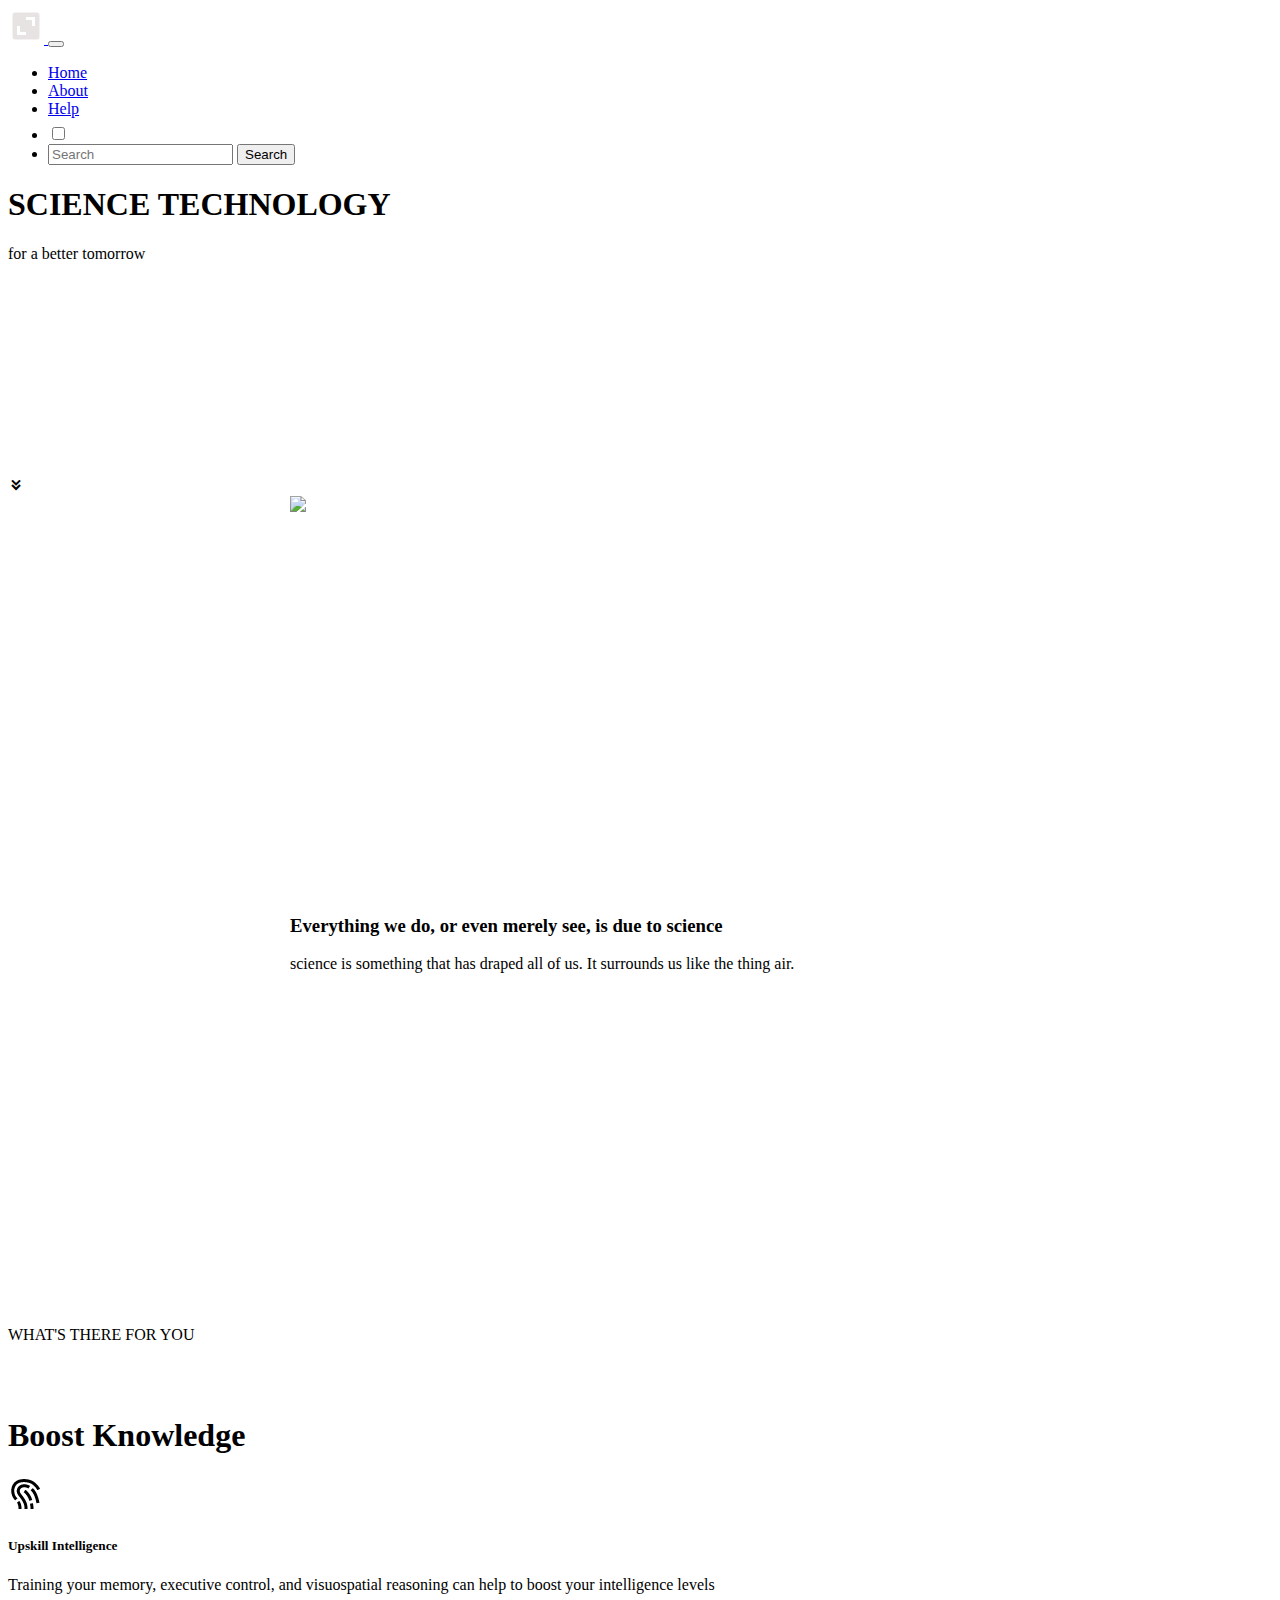
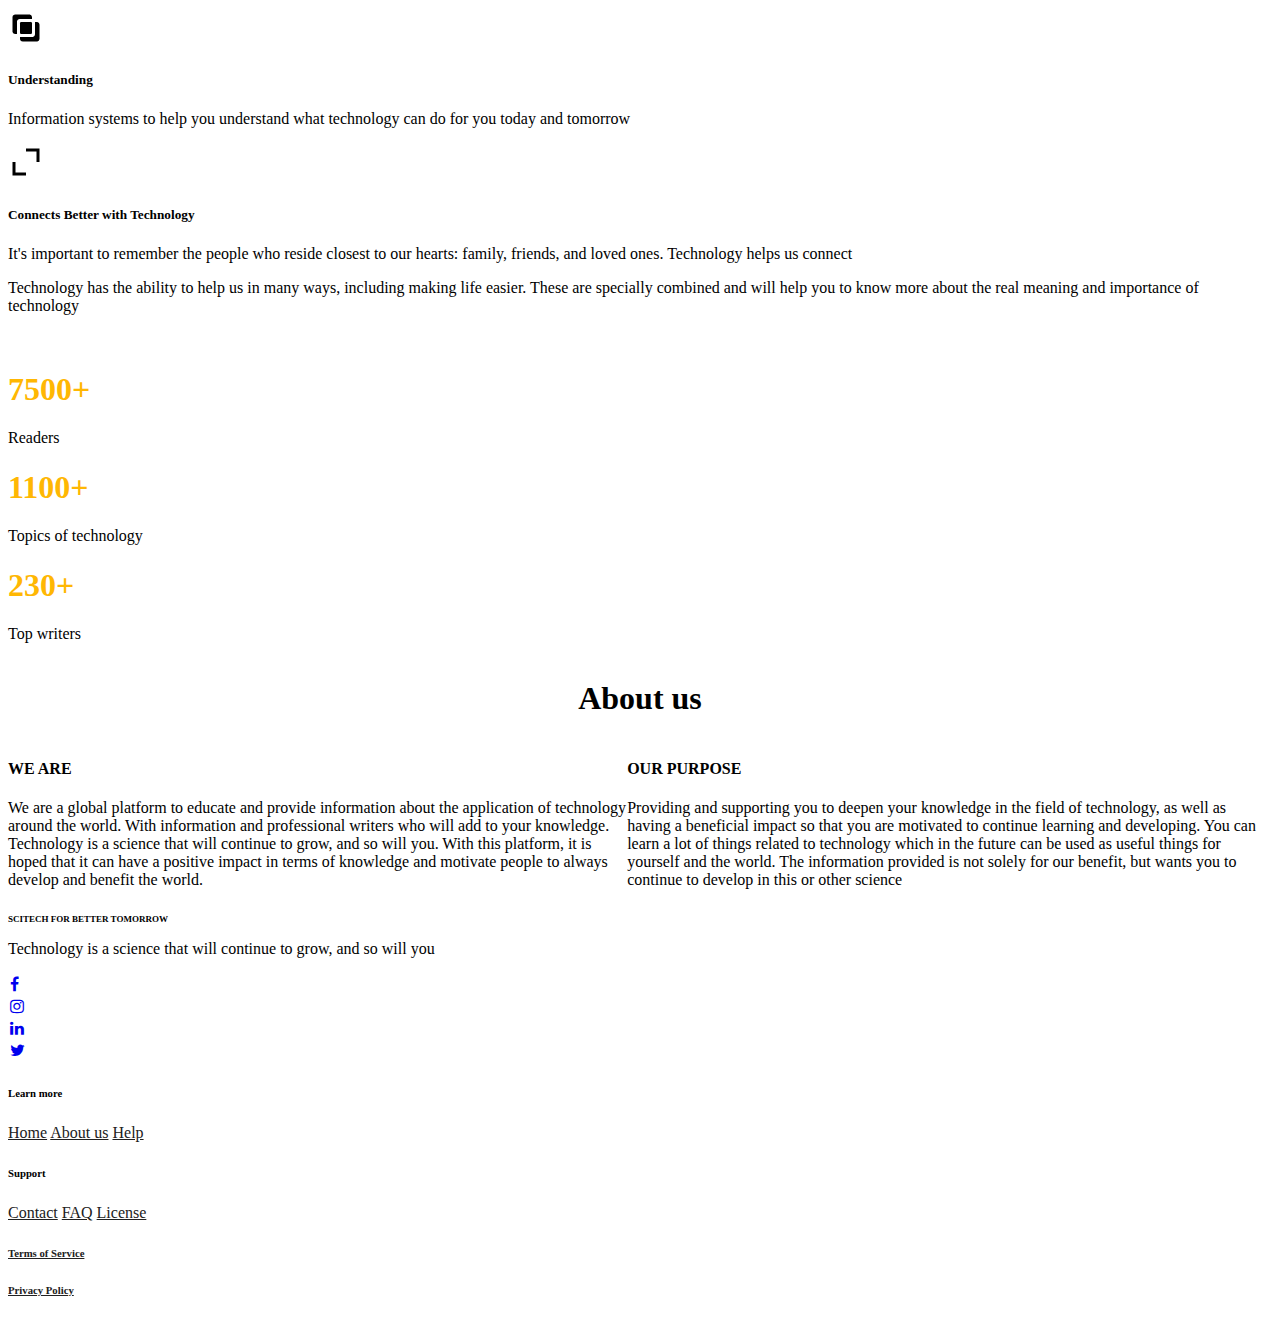
==== index.html @ 67651177 "Scitech" ====
<!DOCTYPE html>
<html lang="en">
  <head>
    <meta charset="UTF-8" />
    <meta http-equiv="X-UA-Compatible" content="IE=edge" />
    <meta name="viewport" content="width=device-width, initial-scale=1.0,
    maximum-scale=1, user-scalable=no"">
    <link rel="stylesheet" href="D:\Py\Project_1\static\style.css" />
    <link
      href="https://unpkg.com/boxicons@2.1.4/css/boxicons.min.css"
      rel="stylesheet"
    />
    <link
      rel="stylesheet"
      href="https://cdnjs.cloudflare.com/ajax/libs/font-awesome/4.7.0/css/font-awesome.min.css"
    />
    <link
      href="https://cdn.jsdelivr.net/npm/bootstrap@5.0.2/dist/css/bootstrap.min.css"
      rel="stylesheet"
      integrity="sha384-EVSTQN3/azprG1Anm3QDgpJLIm9Nao0Yz1ztcQTwFspd3yD65VohhpuuCOmLASjC"
      crossorigin="anonymous"
    />
    <title>Scitech For Better Tomorrow</title>
  </head>
  <body>
    <header>
      <nav class="navbar navbar-expand-lg navbar-light">
        <div class="container-fluid col-sm-10">
          <a class="navbar-brand" href="#">
            <!-- <div class="spinner">
              <span></span>
              <span></span>
              <span></span>
              <span></span>
              <span></span>
              <span></span>
              <span></span>
              <span></span>
            </div> -->
            <img
              src="[data-uri]"
            />
          </a>
          <button
            type="button"
            class="navbar-toggler bg-light"
            data-bs-toggle="collapse"
            data-bs-target="#navbar"
            aria-controls="navbar"
          >
            <span class="navbar-toggler-icon"></span>
          </button>
          <div class="collapse navbar-collapse" id="navbar">
            <ul class="navbar-nav ms-auto">
              <li class="nav-item">
                <a class="nav-link active" aria-current="page" href="#">Home</a>
              </li>
              <li class="nav-item">
                <a class="nav-link active" aria-current="page" href="#"
                  >About</a
                >
              </li>
              <li class="nav-item">
                <a class="nav-link active" aria-current="page" href="#">Help</a>
              </li>
              <li class="nav-item">
                <div class="switch" style="margin-bottom: 0px; margin-top: 6px">
                  <input type="checkbox" onclick="darkMode()" />
                  <div class="left"></div>
                  <div class="right"></div>
                  <div class="switcher"></div>
                </div>
              </li>
              <!-- <li class="nav-item social">
                <a class="nav-link active" aria-current="page" href="#"><i class="fa fa-facebook"></i></a>
              </li>
              <li class="nav-item social">
                <a class="nav-link active" aria-current="page" href="#"><i class="fa fa-twitter"></i></a>
              </li>
              <li class="nav-item social">
                <a class="nav-link active" aria-current="page" href="#"><i class="fa fa-instagram"></i></a>
              </li> -->
              <li class="nav-item">
                <form class="d-flex">
                  <input
                    class="form-control me-2 col-xs-2"
                    type="search"
                    placeholder="Search"
                    aria-label="Search"
                  />
                  <button class="btn btn-dark" type="submit">Search</button>
                </form>
              </li>
            </ul>
          </div>
        </div>
      </nav>
      <div class="heading">
        <h1>SCIENCE TECHNOLOGY</h1>
        <p>for a better tomorrow</p>
        <br /><br /><br /><br /><br /><br /><br /><br /><br /><br /><br />
        <i class="bx bxs-chevrons-down bx-fade-down"></i>
      </div>
    </header>
    <main>
      <div class="container">
        <div class="row detail1" style="margin-bottom: 30px">
          <div class="col-8" style="display: flex; justify-content: center">
            <div class="card" style="width: 700px; height: 400px">
              <img
                src="D:\Py\Project_1\static\img\img1.png"
                class="card-img-top"
              />
            </div>
          </div>
          <div class="col-4" style="display: flex; justify-content: center">
            <div class="card" style="width: 700px; height: 400px">
              <!-- <img src="..." class="card-img-top" alt="..."> -->
              <div class="card-body">
                <h3 class="card-text">
                  Everything we do, or even merely see, is due to science
                </h3>
                <p class="card-text">
                  science is something that has draped all of us. It surrounds
                  us like the thing air.
                </p>
              </div>
            </div>
          </div>
        </div>
        <div class="row detail2">
          <p>WHAT'S THERE FOR YOU</p>
          <br /><br />
          <h1>Boost Knowledge</h1>
        </div>
        <div class="row detail3 row-cols-1 row-cols-md-3 g-4">
          <div class="col">
            <div class="card">
              <div class="card-body">
                <img
                  src="[data-uri]"
                />
                <h5 class="card-title">Upskill Intelligence</h5>
                <p class="card-text">
                  Training your memory, executive control, and visuospatial
                  reasoning can help to boost your intelligence levels
                </p>
              </div>
            </div>
          </div>
          <div class="col">
            <div class="card">
              <div class="card-body">
                <img
                  src="[data-uri]"
                />
                <h5 class="card-title">Understanding</h5>
                <p class="card-text">
                  Information systems to help you understand what technology can
                  do for you today and tomorrow
                </p>
              </div>
            </div>
          </div>
          <div class="col">
            <div class="card">
              <div class="card-body">
                <img
                  src="[data-uri]"
                />
                <h5 class="card-title">Connects Better with Technology</h5>
                <p class="card-text">
                  It's important to remember the people who reside closest to
                  our hearts: family, friends, and loved ones. Technology helps
                  us connect
                </p>
              </div>
            </div>
          </div>
        </div>
        <div class="row detail4">
          <div class="col">
            <p>
              Technology has the ability to help us in many ways, including
              making life easier. These are specially combined and will help you
              to know more about the real meaning and importance of technology
            </p>
          </div>
        </div>
        <div
          class="row detail5 row-cols-1 row-cols-md-3 g-4"
          style="display: flex; justify-content: center; margin-bottom: 40px"
        >
          <div class="col">
            <div class="cube">
              <div class="topD"></div>
              <div>
                <span style="--i: 0"></span>
                <span style="--i: 1"></span>
                <span style="--i: 2"></span>
                <span style="--i: 3"></span>
              </div>

              <div class="cube2">
                <div>
                  <span style="--i: 0"></span>
                  <span style="--i: 1"></span>
                  <span style="--i: 2"></span>
                  <span style="--i: 3"></span>
                </div>

                <div class="cube3">
                  <div class="top3"></div>
                  <div>
                    <span style="--i: 0"></span>
                    <span style="--i: 1"></span>
                    <span style="--i: 2"></span>
                    <span style="--i: 3"></span>
                  </div>
                </div>
              </div>
            </div>
          </div>
        </div>
        <div class="row detail6 row-cols-1 row-cols-md-3 g-4">
          <div class="col">
            <div class="card shadow p-3 mb-5 bg-body rounded">
              <div class="card-body">
                <h1 class="card-title" style="color: #ffb703">7500+</h1>
                <p class="card-text">Readers</p>
              </div>
            </div>
          </div>
          <div class="col">
            <div class="card shadow p-3 mb-5 bg-body rounded">
              <div class="card-body">
                <h1 class="card-title" style="color: #ffb703">1100+</h1>
                <p class="card-text">Topics of technology</p>
              </div>
            </div>
          </div>
          <div class="col">
            <div class="card shadow p-3 mb-5 bg-body rounded">
              <div class="card-body">
                <h1 class="card-title" style="color: #ffb703">230+</h1>
                <p class="card-text">Top writers</p>
              </div>
            </div>
          </div>
        </div>
        <div
          class="row detail7 row-cols-1 row-cols-md-2 g-4"
          style="display: flex; justify-content: center"
        >
          <div class="col">
            <div class="card">
              <div class="card-body" style="text-align: center">
                <h1 class="card-title">About us</h1>
              </div>
            </div>
          </div>
        </div>
        <div
          class="row detail8 row-cols-1 row-cols-md-2 g-4"
          style="display: flex; justify-content: center; text-align: left"
        >
          <div class="col">
            <div class="card shadow-sm p-3 mb-5 bg-body rounded">
              <div class="card-body">
                <!-- <img src="D:\Py\Project_1\static\computer-science.png" class="card-img-top" style="width: 90px;"> -->
                <h4 class="card-text">WE ARE</h4>
                <p class="card-text">
                  We are a global platform to educate and provide information
                  about the application of technology around the world. With
                  information and professional writers who will add to your
                  knowledge. Technology is a science that will continue to grow,
                  and so will you. With this platform, it is hoped that it can
                  have a positive impact in terms of knowledge and motivate
                  people to always develop and benefit the world.
                </p>
              </div>
            </div>
          </div>
          <div class="col">
            <div class="card shadow-sm p-3 mb-5 bg-body rounded">
              <div class="card-body">
                <!-- <img src="D:\Py\Project_1\static\ai.png" class="card-img-top" alt=""> -->
                <h4 class="card-text">OUR PURPOSE</h4>
                <p class="card-text">
                  Providing and supporting you to deepen your knowledge in the
                  field of technology, as well as having a beneficial impact so
                  that you are motivated to continue learning and developing.
                  You can learn a lot of things related to technology which in
                  the future can be used as useful things for yourself and the
                  world. The information provided is not solely for our benefit,
                  but wants you to continue to develop in this or other science
                </p>
              </div>
            </div>
          </div>
        </div>
      </div>
    </main>
    <footer>
      <div class="row detail9 row-cols-1 row-cols-md-1 g-4">
        <div class="col-md-5">
          <div class="card">
            <div class="card-body">
              <p class="card-text" style="font-size: 9px">
                <strong>SCITECH FOR BETTER TOMORROW</strong>
              </p>
              <p class="card-text">
                Technology is a science that will continue to grow, and so will
                you
              </p>
              <div class="row social-media">
                <div class="col-sm-1" style="padding: 1px">
                  <div class="card">
                    <div class="card-body" style="padding: 1px">
                      <a class="nav-link" aria-current="page" href="#"
                        ><i class="fa fa-facebook"></i
                      ></a>
                    </div>
                  </div>
                </div>
                <div class="col-sm-1" style="padding: 1px">
                  <div class="card">
                    <div class="card-body" style="padding: 1px">
                      <a class="nav-link" aria-current="page" href="#"
                        ><i class="fa fa-instagram"></i
                      ></a>
                    </div>
                  </div>
                </div>
                <div class="col-sm-1" style="padding: 1px">
                  <div class="card">
                    <div class="card-body" style="padding: 1px">
                      <a class="nav-link" aria-current="page" href="#"
                        ><i class="fa fa-linkedin"></i
                      ></a>
                    </div>
                  </div>
                </div>
                <div class="col-sm-1" style="padding: 1px">
                  <div class="card">
                    <div class="card-body" style="padding: 1px">
                      <a class="nav-link" aria-current="page" href="#"
                        ><i class="fa fa-twitter"></i
                      ></a>
                    </div>
                  </div>
                </div>
              </div>
            </div>
          </div>
        </div>
        <div class="col-md-2">
          <div class="card">
            <div class="card-body">
              <h6 class="card-text">Learn more</h6>
              <a
                class="nav-link"
                style="padding-left: 0px; padding-bottom: 3px; color: #212121"
                aria-current="page"
                href="#"
                >Home</a
              >
              <a
                class="nav-link"
                style="padding-left: 0px; padding-bottom: 3px; color: #212121"
                aria-current="page"
                href="#"
                >About us</a
              >
              <a
                class="nav-link"
                style="padding-left: 0px; padding-bottom: 3px; color: #212121"
                aria-current="page"
                href="#"
                >Help</a
              >
            </div>
          </div>
        </div>
        <div class="col-md-2">
          <div class="card">
            <div class="card-body">
              <h6 class="card-text">Support</h6>
              <a
                class="nav-link"
                style="padding-left: 0px; padding-bottom: 3px; color: #212121"
                aria-current="page"
                href="#"
                >Contact</a
              >
              <a
                class="nav-link"
                style="padding-left: 0px; padding-bottom: 3px; color: #212121"
                aria-current="page"
                href="#"
                >FAQ</a
              >
              <a
                class="nav-link"
                style="padding-left: 0px; padding-bottom: 3px; color: #212121"
                aria-current="page"
                href="#"
                >License</a
              >
            </div>
          </div>
        </div>
        <div class="col-md-3">
          <div class="card">
            <div class="card-body">
              <h6>
                <a
                  class="nav-link"
                  style="padding-left: 0px; padding-bottom: 3px; color: #212121"
                  aria-current="page"
                  href="#"
                  >Terms of Service</a
                >
              </h6>
              <h6>
                <a
                  class="nav-link"
                  style="padding-left: 0px; padding-bottom: 3px; color: #212121"
                  aria-current="page"
                  href="#"
                  >Privacy Policy</a
                >
              </h6>
            </div>
          </div>
        </div>
      </div>
    </footer>
    <script src="D:\Py\Project_1\js\script.js"></script>
    <script>
      function darkMode() {
        var element = document.body;
        var element2 = document.getElementsByClassName("card-text");
        element.classList.toggle("dark-mode");
      }
    </script>
    <script src="https://unpkg.com/boxicons@2.1.4/dist/boxicons.js"></script>
    <script
      src="https://cdn.jsdelivr.net/npm/bootstrap@5.0.2/dist/js/bootstrap.bundle.min.js"
      integrity="sha384-MrcW6ZMFYlzcLA8Nl+NtUVF0sA7MsXsP1UyJoMp4YLEuNSfAP+JcXn/tWtIaxVXM"
      crossorigin="anonymous"
    ></script>
  </body>
</html>
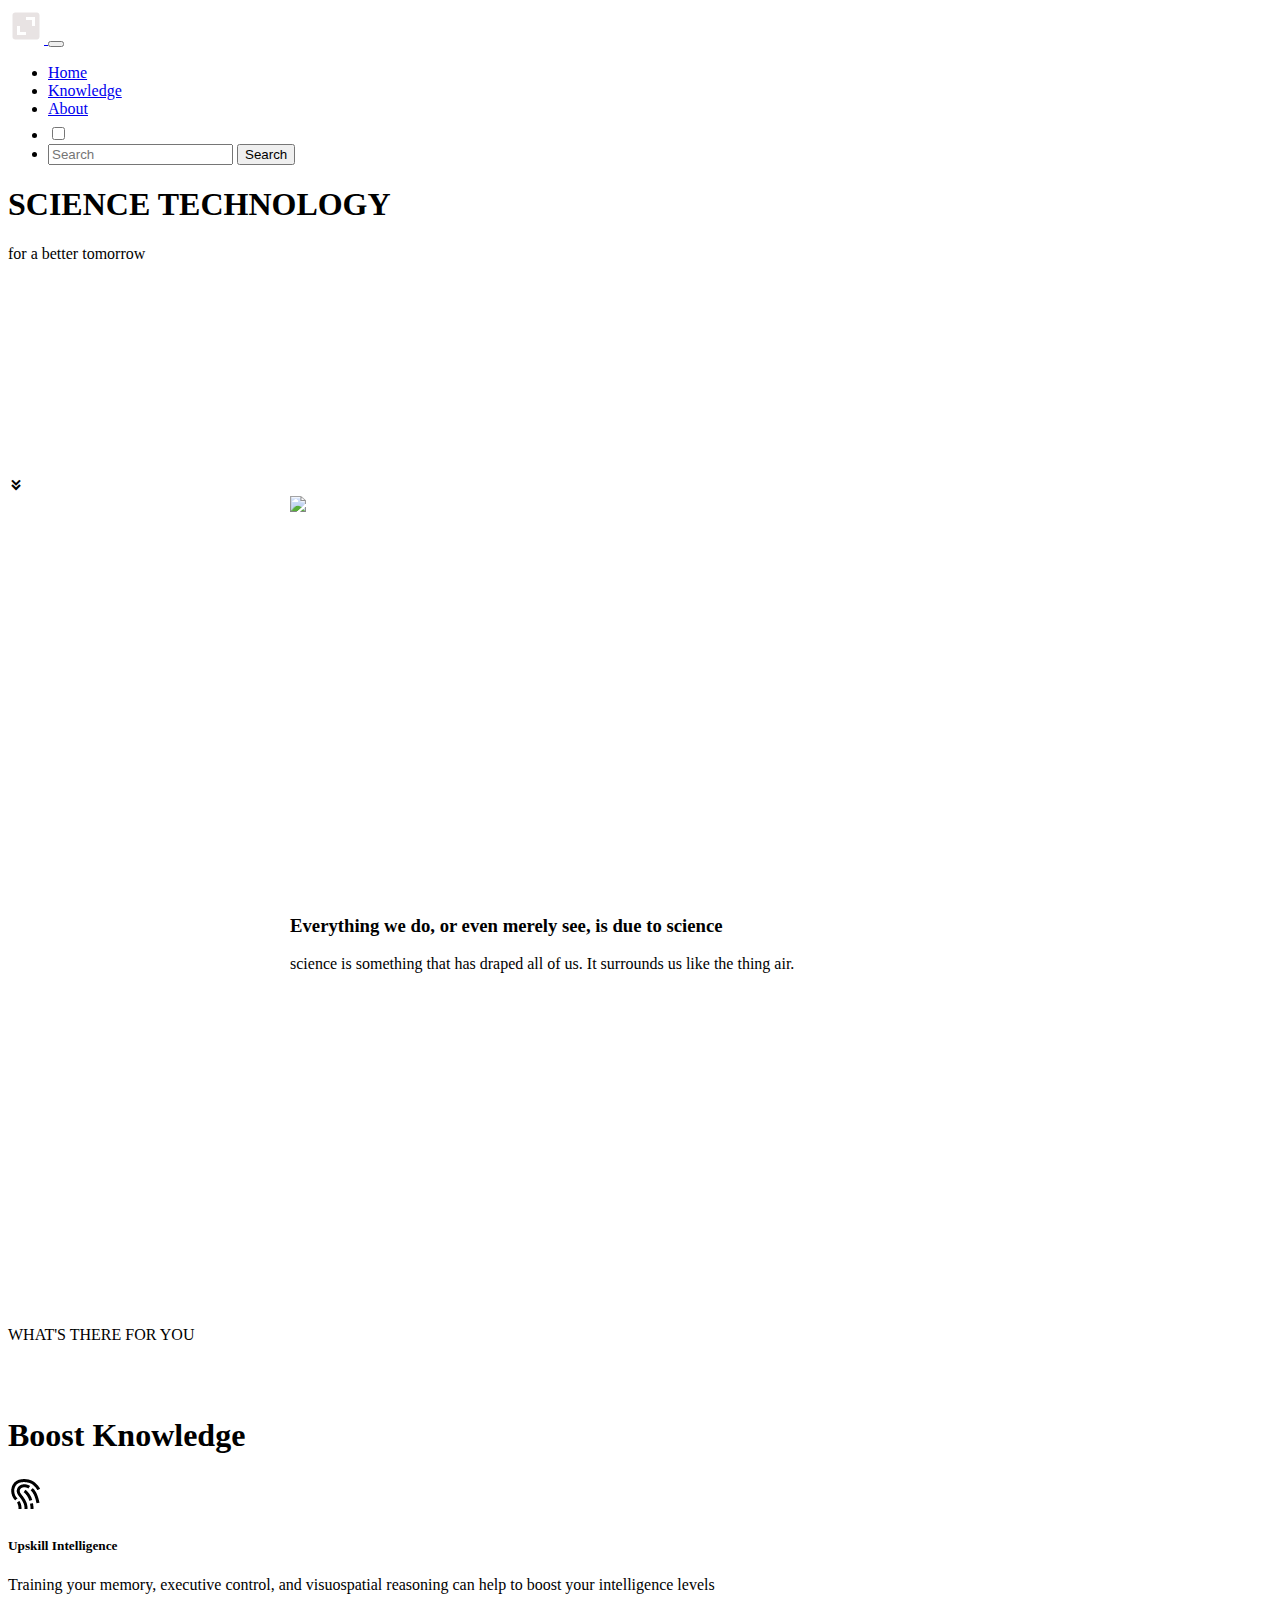
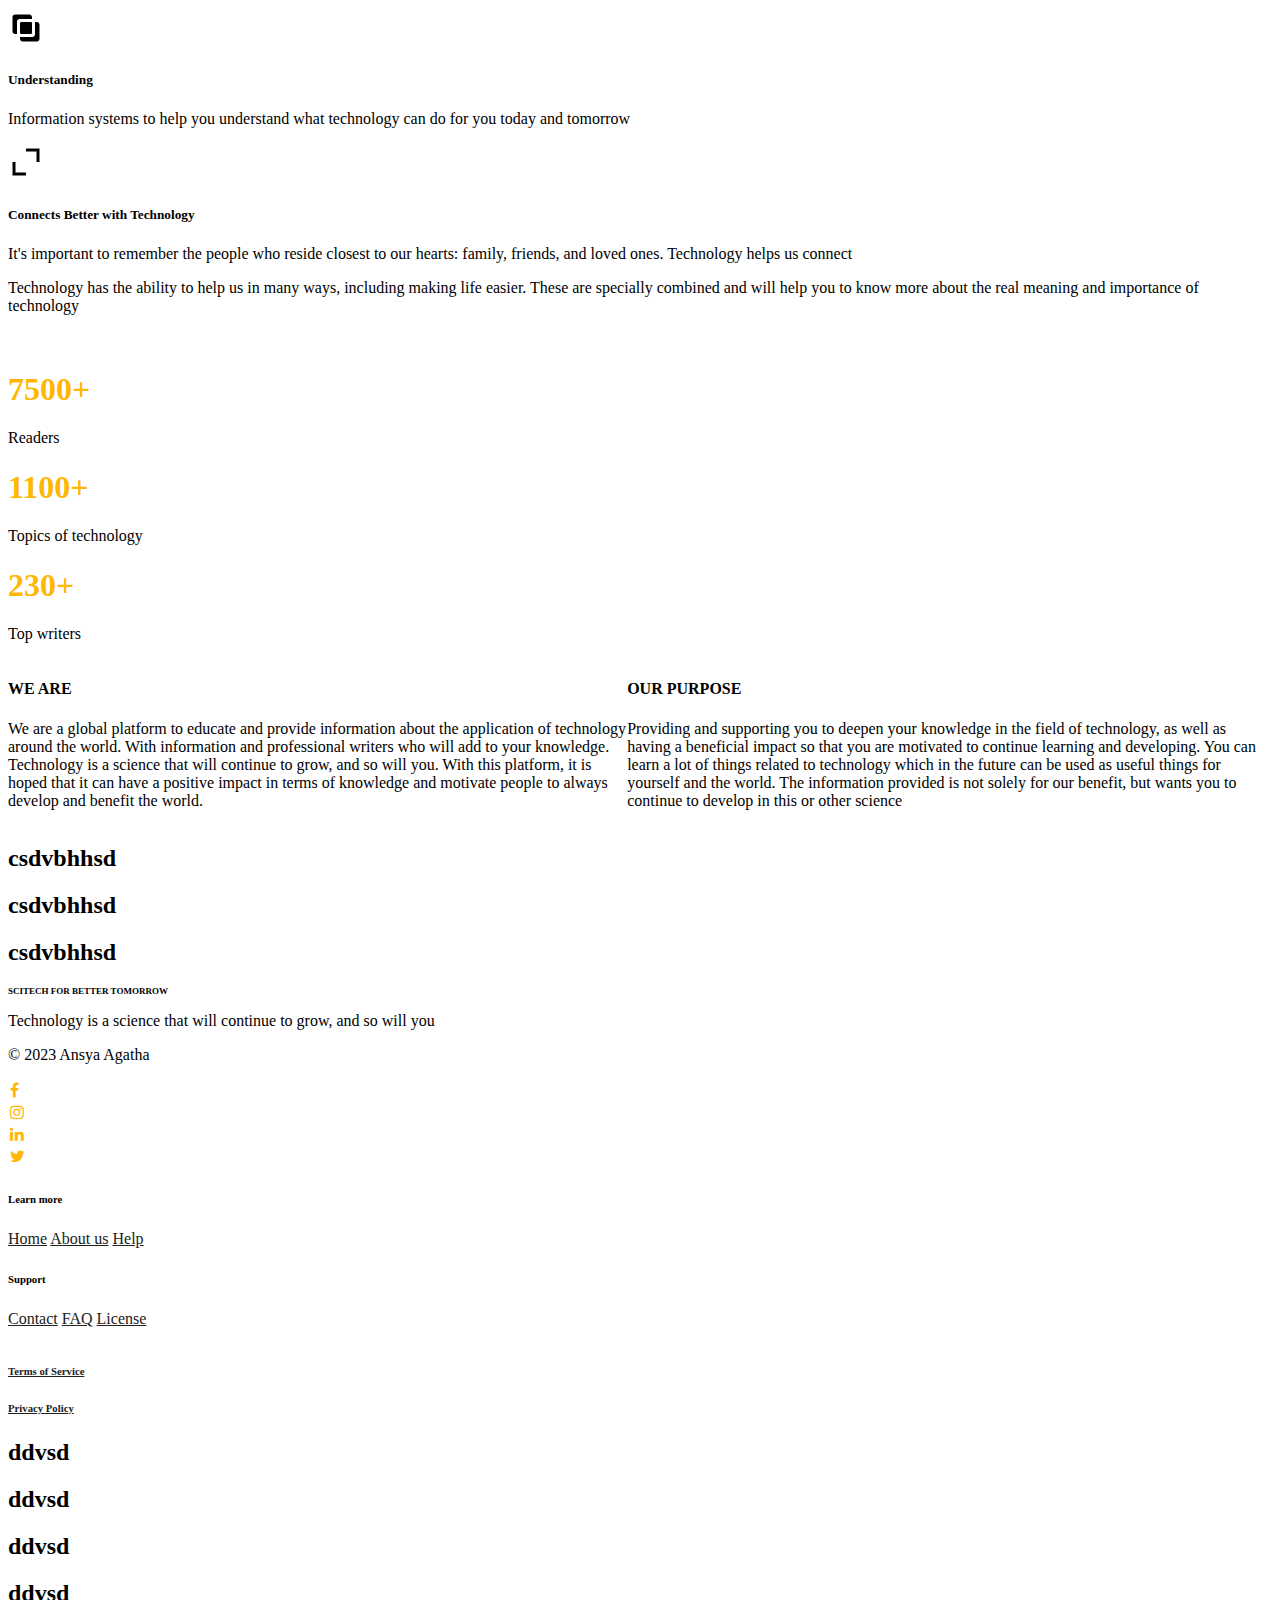
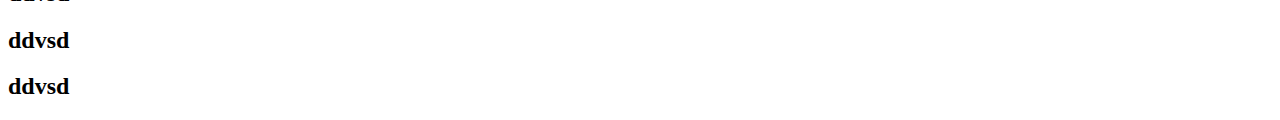
==== commit a9b609ef: "comment added" ====
--- a/index.html
+++ b/index.html
@@ -20,23 +20,14 @@
       integrity="sha384-EVSTQN3/azprG1Anm3QDgpJLIm9Nao0Yz1ztcQTwFspd3yD65VohhpuuCOmLASjC"
       crossorigin="anonymous"
     />
-    <title>Scitech For Better Tomorrow</title>
+    <title>Scitech</title>
   </head>
+
   <body>
     <header>
       <nav class="navbar navbar-expand-lg navbar-light">
         <div class="container-fluid col-sm-10">
-          <a class="navbar-brand" href="#">
-            <!-- <div class="spinner">
-              <span></span>
-              <span></span>
-              <span></span>
-              <span></span>
-              <span></span>
-              <span></span>
-              <span></span>
-              <span></span>
-            </div> -->
+          <a class="navbar-brand" href="index.html">
             <img
               src="[data-uri]"
             />
@@ -53,16 +44,30 @@
           <div class="collapse navbar-collapse" id="navbar">
             <ul class="navbar-nav ms-auto">
               <li class="nav-item">
-                <a class="nav-link active" aria-current="page" href="#">Home</a>
+                <a
+                  class="nav-link active"
+                  aria-current="page"
+                  href="D:\Py\Project_1\index.html"
+                  >Home</a
+                >
               </li>
               <li class="nav-item">
-                <a class="nav-link active" aria-current="page" href="#"
+                <a
+                  class="nav-link active"
+                  aria-current="page"
+                  href="D:\Py\Project_1\templates\knowledge.html"
+                  >Knowledge</a
+                >
+              </li>
+              <li class="nav-item">
+                <a
+                  class="nav-link active"
+                  aria-current="page"
+                  href="D:\Py\Project_1\templates\about.html"
                   >About</a
                 >
               </li>
-              <li class="nav-item">
-                <a class="nav-link active" aria-current="page" href="#">Help</a>
-              </li>
+
               <li class="nav-item">
                 <div class="switch" style="margin-bottom: 0px; margin-top: 6px">
                   <input type="checkbox" onclick="darkMode()" />
@@ -71,15 +76,6 @@
                   <div class="switcher"></div>
                 </div>
               </li>
-              <!-- <li class="nav-item social">
-                <a class="nav-link active" aria-current="page" href="#"><i class="fa fa-facebook"></i></a>
-              </li>
-              <li class="nav-item social">
-                <a class="nav-link active" aria-current="page" href="#"><i class="fa fa-twitter"></i></a>
-              </li>
-              <li class="nav-item social">
-                <a class="nav-link active" aria-current="page" href="#"><i class="fa fa-instagram"></i></a>
-              </li> -->
               <li class="nav-item">
                 <form class="d-flex">
                   <input
@@ -224,7 +220,10 @@
         </div>
         <div class="row detail6 row-cols-1 row-cols-md-3 g-4">
           <div class="col">
-            <div class="card shadow p-3 mb-5 bg-body rounded">
+            <div
+              class="card shadow p-3 mb-5 bg-body rounded"
+              style="background-color: transparent !important"
+            >
               <div class="card-body">
                 <h1 class="card-title" style="color: #ffb703">7500+</h1>
                 <p class="card-text">Readers</p>
@@ -232,7 +231,10 @@
             </div>
           </div>
           <div class="col">
-            <div class="card shadow p-3 mb-5 bg-body rounded">
+            <div
+              class="card shadow p-3 mb-5 bg-body rounded"
+              style="background-color: transparent !important"
+            >
               <div class="card-body">
                 <h1 class="card-title" style="color: #ffb703">1100+</h1>
                 <p class="card-text">Topics of technology</p>
@@ -240,22 +242,13 @@
             </div>
           </div>
           <div class="col">
-            <div class="card shadow p-3 mb-5 bg-body rounded">
+            <div
+              class="card shadow p-3 mb-5 bg-body rounded"
+              style="background-color: transparent !important"
+            >
               <div class="card-body">
                 <h1 class="card-title" style="color: #ffb703">230+</h1>
                 <p class="card-text">Top writers</p>
-              </div>
-            </div>
-          </div>
-        </div>
-        <div
-          class="row detail7 row-cols-1 row-cols-md-2 g-4"
-          style="display: flex; justify-content: center"
-        >
-          <div class="col">
-            <div class="card">
-              <div class="card-body" style="text-align: center">
-                <h1 class="card-title">About us</h1>
               </div>
             </div>
           </div>
@@ -265,9 +258,11 @@
           style="display: flex; justify-content: center; text-align: left"
         >
           <div class="col">
-            <div class="card shadow-sm p-3 mb-5 bg-body rounded">
-              <div class="card-body">
-                <!-- <img src="D:\Py\Project_1\static\computer-science.png" class="card-img-top" style="width: 90px;"> -->
+            <div
+              class="card shadow-sm p-3 mb-5 bg-body rounded"
+              style="background-color: transparent !important"
+            >
+              <div class="card-body">
                 <h4 class="card-text">WE ARE</h4>
                 <p class="card-text">
                   We are a global platform to educate and provide information
@@ -282,7 +277,10 @@
             </div>
           </div>
           <div class="col">
-            <div class="card shadow-sm p-3 mb-5 bg-body rounded">
+            <div
+              class="card shadow-sm p-3 mb-5 bg-body rounded"
+              style="background-color: transparent !important"
+            >
               <div class="card-body">
                 <!-- <img src="D:\Py\Project_1\static\ai.png" class="card-img-top" alt=""> -->
                 <h4 class="card-text">OUR PURPOSE</h4>
@@ -300,7 +298,13 @@
           </div>
         </div>
       </div>
+      <div id="imageChange">
+        <h2>csdvbhhsd</h2>
+        <h2>csdvbhhsd</h2>
+        <h2>csdvbhhsd</h2>
+      </div>
     </main>
+
     <footer>
       <div class="row detail9 row-cols-1 row-cols-md-1 g-4">
         <div class="col-md-5">
@@ -313,12 +317,13 @@
                 Technology is a science that will continue to grow, and so will
                 you
               </p>
+              <p class="card-text">&copy 2023 Ansya Agatha</p>
               <div class="row social-media">
                 <div class="col-sm-1" style="padding: 1px">
                   <div class="card">
                     <div class="card-body" style="padding: 1px">
                       <a class="nav-link" aria-current="page" href="#"
-                        ><i class="fa fa-facebook"></i
+                        ><i class="fa fa-facebook" style="color: #ffb703"></i
                       ></a>
                     </div>
                   </div>
@@ -327,7 +332,7 @@
                   <div class="card">
                     <div class="card-body" style="padding: 1px">
                       <a class="nav-link" aria-current="page" href="#"
-                        ><i class="fa fa-instagram"></i
+                        ><i class="fa fa-instagram" style="color: #ffb703"></i
                       ></a>
                     </div>
                   </div>
@@ -336,7 +341,7 @@
                   <div class="card">
                     <div class="card-body" style="padding: 1px">
                       <a class="nav-link" aria-current="page" href="#"
-                        ><i class="fa fa-linkedin"></i
+                        ><i class="fa fa-linkedin" style="color: #ffb703"></i
                       ></a>
                     </div>
                   </div>
@@ -345,7 +350,7 @@
                   <div class="card">
                     <div class="card-body" style="padding: 1px">
                       <a class="nav-link" aria-current="page" href="#"
-                        ><i class="fa fa-twitter"></i
+                        ><i class="fa fa-twitter" style="color: #ffb703"></i
                       ></a>
                     </div>
                   </div>
@@ -362,14 +367,14 @@
                 class="nav-link"
                 style="padding-left: 0px; padding-bottom: 3px; color: #212121"
                 aria-current="page"
-                href="#"
+                href="index.html"
                 >Home</a
               >
               <a
                 class="nav-link"
                 style="padding-left: 0px; padding-bottom: 3px; color: #212121"
                 aria-current="page"
-                href="#"
+                href="D:\Py\Project_1\templates\about.html"
                 >About us</a
               >
               <a
@@ -414,6 +419,7 @@
           <div class="card">
             <div class="card-body">
               <h6>
+                <br />
                 <a
                   class="nav-link"
                   style="padding-left: 0px; padding-bottom: 3px; color: #212121"
@@ -436,14 +442,44 @@
         </div>
       </div>
     </footer>
+
+    <div id="dvImage" style="background-size: cover">
+      <h2>ddvsd</h2>
+      <h2>ddvsd</h2>
+      <h2>ddvsd</h2>
+      <h2>ddvsd</h2>
+      <h2>ddvsd</h2>
+      <h2>ddvsd</h2>
+    </div>
+    <script
+      type="text/javascript"
+      src="http://ajax.googleapis.com/ajax/libs/jquery/1.8.3/jquery.min.js"
+    ></script>
+    <script type="text/javascript">
+      var images = ["news-4.jpg", "news-3.jpg", "news-2.jpg", "news-1.jpg"];
+      $(function () {
+        var i = 0;
+        $("#dvImage").css(
+          "background-image",
+          "url(D:/Py/Project_1/static/img/" + images[i] + ")"
+        );
+        setInterval(function () {
+          i++;
+          if (i == images.length) {
+            i = 0;
+          }
+          $("#dvImage").fadeOut("slow", function () {
+            $(this).css(
+              "background-image",
+              "url(D:/Py/Project_1/static/img/" + images[i] + ")"
+            );
+            $(this).fadeIn("slow");
+          });
+        }, 4000);
+      });
+    </script>
+
     <script src="D:\Py\Project_1\js\script.js"></script>
-    <script>
-      function darkMode() {
-        var element = document.body;
-        var element2 = document.getElementsByClassName("card-text");
-        element.classList.toggle("dark-mode");
-      }
-    </script>
     <script src="https://unpkg.com/boxicons@2.1.4/dist/boxicons.js"></script>
     <script
       src="https://cdn.jsdelivr.net/npm/bootstrap@5.0.2/dist/js/bootstrap.bundle.min.js"
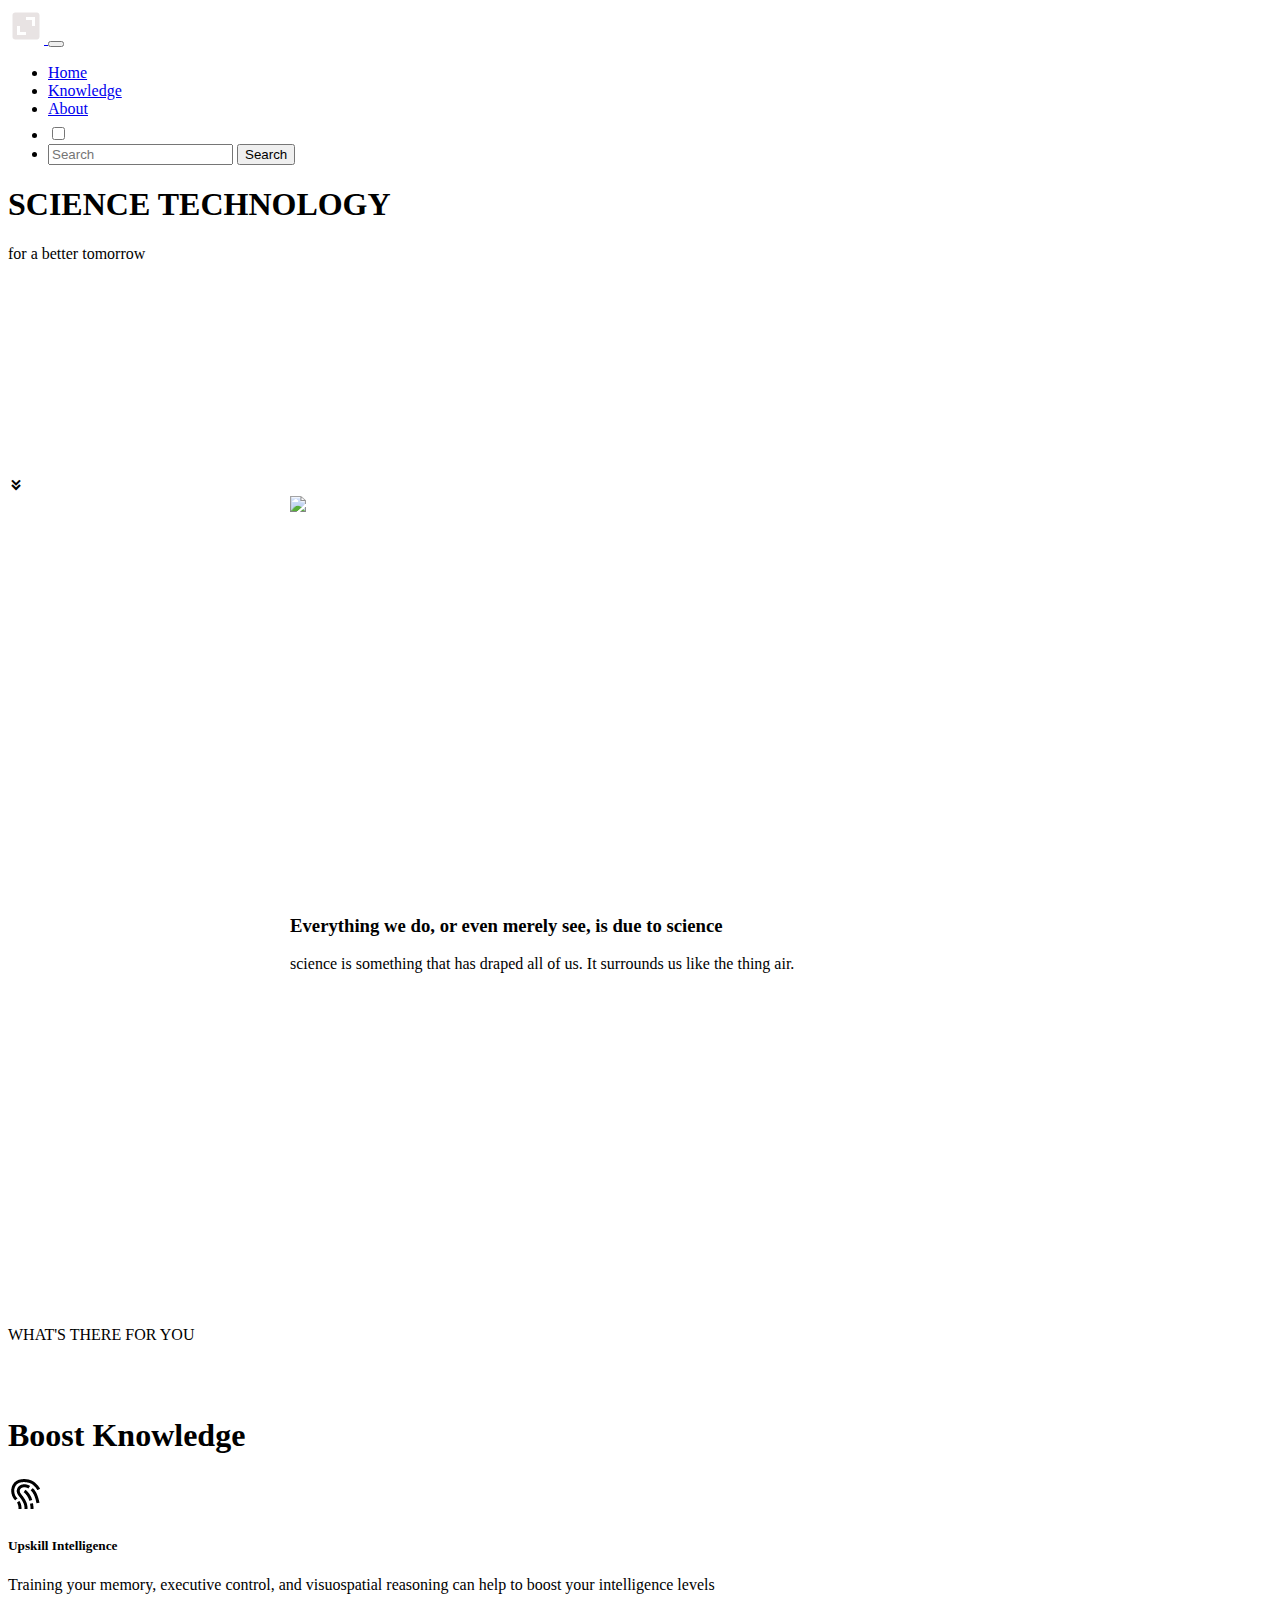
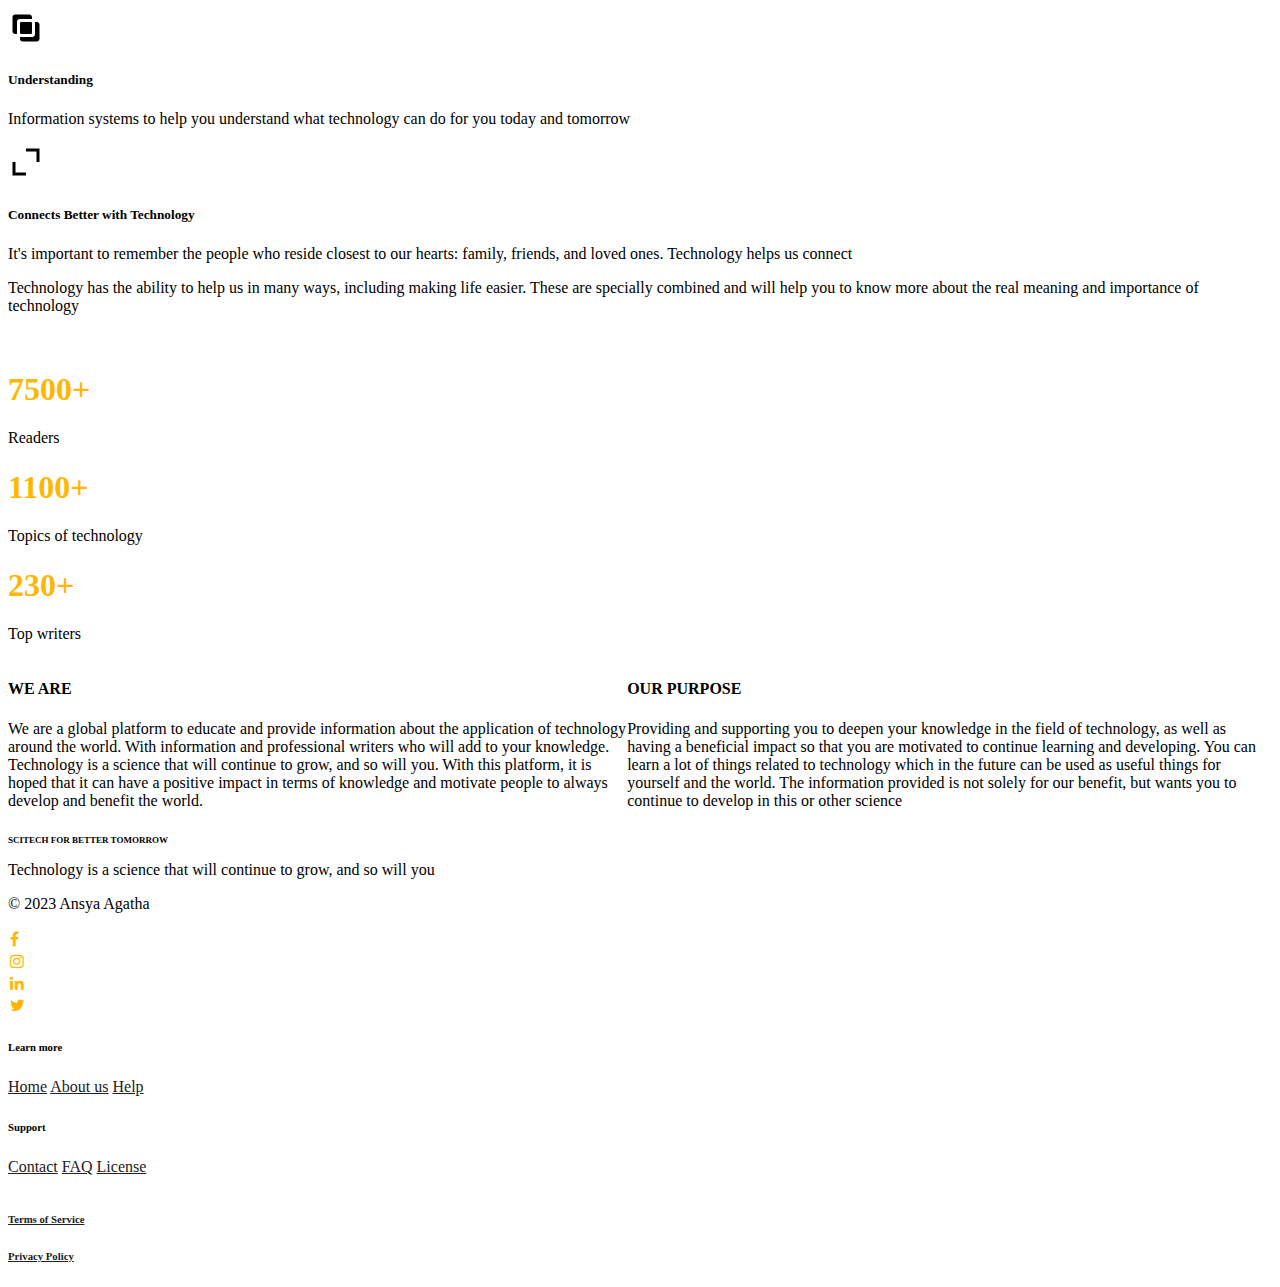
==== commit 2583ed6e: "comment added" ====
--- a/index.html
+++ b/index.html
@@ -298,11 +298,6 @@
           </div>
         </div>
       </div>
-      <div id="imageChange">
-        <h2>csdvbhhsd</h2>
-        <h2>csdvbhhsd</h2>
-        <h2>csdvbhhsd</h2>
-      </div>
     </main>
 
     <footer>
@@ -443,42 +438,6 @@
       </div>
     </footer>
 
-    <div id="dvImage" style="background-size: cover">
-      <h2>ddvsd</h2>
-      <h2>ddvsd</h2>
-      <h2>ddvsd</h2>
-      <h2>ddvsd</h2>
-      <h2>ddvsd</h2>
-      <h2>ddvsd</h2>
-    </div>
-    <script
-      type="text/javascript"
-      src="http://ajax.googleapis.com/ajax/libs/jquery/1.8.3/jquery.min.js"
-    ></script>
-    <script type="text/javascript">
-      var images = ["news-4.jpg", "news-3.jpg", "news-2.jpg", "news-1.jpg"];
-      $(function () {
-        var i = 0;
-        $("#dvImage").css(
-          "background-image",
-          "url(D:/Py/Project_1/static/img/" + images[i] + ")"
-        );
-        setInterval(function () {
-          i++;
-          if (i == images.length) {
-            i = 0;
-          }
-          $("#dvImage").fadeOut("slow", function () {
-            $(this).css(
-              "background-image",
-              "url(D:/Py/Project_1/static/img/" + images[i] + ")"
-            );
-            $(this).fadeIn("slow");
-          });
-        }, 4000);
-      });
-    </script>
-
     <script src="D:\Py\Project_1\js\script.js"></script>
     <script src="https://unpkg.com/boxicons@2.1.4/dist/boxicons.js"></script>
     <script
